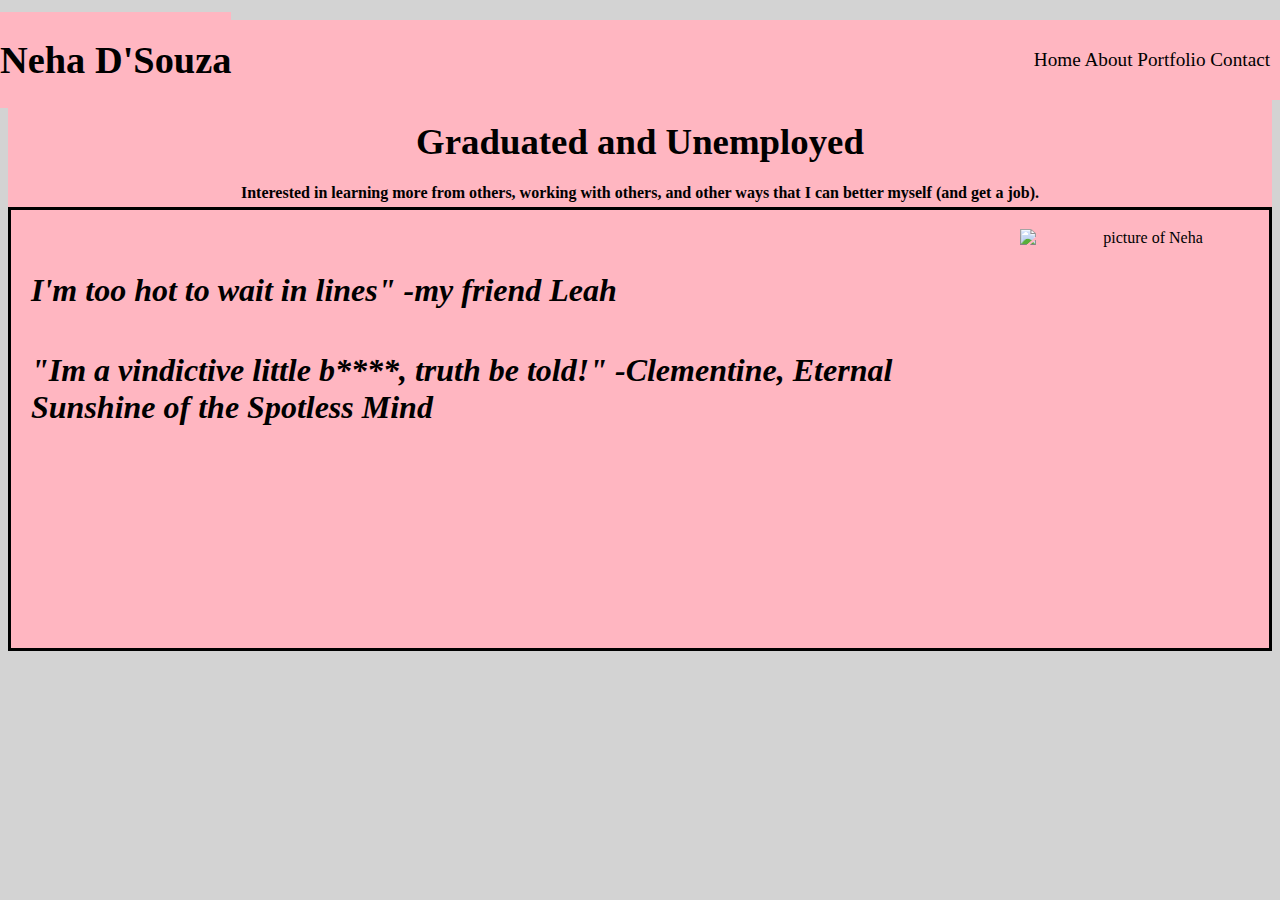
==== index.html @ cc8bde3f "inital commit with contact in header" ====
<!DOCTYPE html>
<html lang="en">
<head>
  <head> 
    <meta name="viewport" content="width=device-width, initial-scale=1.0"> 
  </head>
  <link rel="stylesheet" href="style.css"/>
  <script src="javascript.js"></script>
  <title>Home</title>
</head>
<body>
  <nav class="port-heading">
    <div>
      <h1 id="name">Neha D'Souza</h1>
    </div>
    <div class="heading">
        <a href="index.html">Home</a>
        <a href="about.html">About</a>
        <a href="portfolio.html">Portfolio</a>
        <a href="contact.html">Contact</a>

    </div>
  </nav>

<div class="intro">
    <h2> Graduated and Unemployed</h2>
    <h4>Interested in learning more from others, working with others, and other ways that I can better myself (and get a job).</h4>
  <img src="https://images.sidearmdev.com/resize?url=https%3a%2f%2fdxbhsrqyrr690.cloudfront.net%2fsidearm.nextgen.sites%2foxyathletics.com%2fimages%2f2023%2f8%2f17%2fneha_d_souza_wten_2022_23.jpg&width=300&type=jpeg" alt="picture of Neha" width="250" height="400" style="float:right;margin-right:2px" />
</div>


<div class="quotes">
    <h4>
      I'm too hot to wait in lines" -my friend Leah
    </h4>
    <h4>
      "Im a vindictive little b****, truth be told!" -Clementine, Eternal Sunshine of the Spotless Mind
    </h4>
</div>

 </body>
</html>
---- style.css ----
body{
  background-color:lightgray;
}
.heading{
background-color: lightpink;
text-decoration: none; 
padding:10px;
margin:0px;
font-family:'Times New Roman', Times, serif;
}
nav{
  text-decoration: none;
  font-size:1.2rem; 
}
.port-heading{
  position: fixed;
  left:0;
  right:0;
  align-items: center;
  color:black;
  height: 80px;
  /* padding: 10px; */
  display: flex;
  justify-content: space-between;
  background-color: lightpink;
  margin-top:0;
}
nav a{
  text-decoration: none;
  color:black;
}
nav a:hover {
  text-decoration: underline;
}


div{
  background-color: lightpink;
  font-family:'Times New Roman', Times, serif;
}
/* all of the above is used on all pages */

.intro{
  text-align: center;
}
.intro h2{
  font-size: 2.3rem;
  margin:20px;
  padding-top:100px
}
.intro h4{
  padding-bottom: 5px;
}
.quotes{
  border: solid; height:398px;
  margin-top: -22px;
  padding: 20px;
  font-size: 2rem;
  font-style: italic;
}
/* end of index.html styling  */
/* start of about styling */

#top-about{
  font-size:1.5rem;
  text-align: center;
  text-decoration: overline;
 font-style: oblique;
 padding-top:100px
}

.gym{
  display:flex;
  flex-direction: column;
  align-items: center;
  text-align: center;
  height:100vh;
  justify-content: center;
}

.gym h3{
  margin-bottom:50px;
  font-size: 2rem;
  text-decoration:underline;
  text-transform: uppercase;
}
.gym img{
  max-width: 100%;
  height:auto;
 
}

.tennis{
  display:flex;
  flex-direction: column;
  align-items: center;
  text-align: center;
  height:100vh;
  justify-content: center;
}

.tennis h3{

    margin-bottom:50px;
    font-size: 2rem;
    text-decoration:underline;
    text-transform: uppercase;
  
}



.tennis img{
  max-width: 100%;
  height:auto;
 
}

.tv{
  display:flex;
  flex-direction: column;
  align-items: center;
  text-align: center;
  height:100vh;
  justify-content: center;
}

.tv h3{
  margin-bottom:50px;
  font-size: 2rem;
  text-decoration:underline;
  text-transform: uppercase;
}
.tv img{
  max-width: 100%;
  height:auto;
}
/* end of about.html */

h2{
padding-top:20px;
}

.projects{
  display:flex;
  flex-direction: column;
  align-items: center;
  text-align: center;
  /* height:100vh; */
  justify-content: center;
}

.projects h2{

    margin-bottom:20px;
    font-size: 1.5rem;
    text-decoration:underline;
    text-transform: uppercase;
  
}

#port-header{
  padding-top:100px;
}

.projects img{
  max-width: 100%;
  height:auto;
}
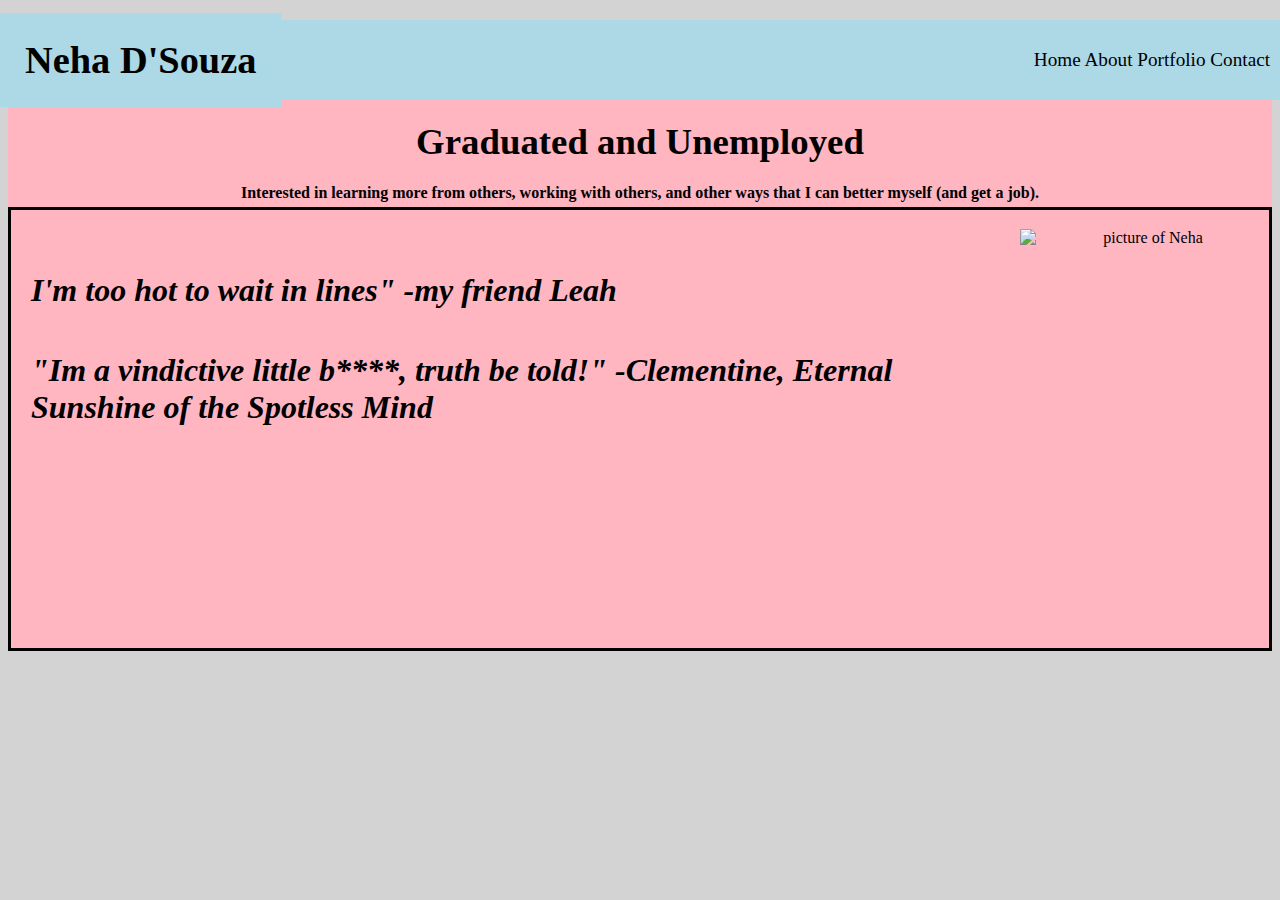
==== commit 654ee865: "updated header with different color" ====
--- a/index.html
+++ b/index.html
@@ -10,9 +10,7 @@
 </head>
 <body>
   <nav class="port-heading">
-    <div>
       <h1 id="name">Neha D'Souza</h1>
-    </div>
     <div class="heading">
         <a href="index.html">Home</a>
         <a href="about.html">About</a>
--- a/style.css
+++ b/style.css
@@ -2,9 +2,10 @@
 
 body{
   background-color:lightgray;
+ 
 }
 .heading{
-background-color: lightpink;
+background-color: lightblue;
 text-decoration: none; 
 padding:10px;
 margin:0px;
@@ -24,17 +25,24 @@
   /* padding: 10px; */
   display: flex;
   justify-content: space-between;
-  background-color: lightpink;
+  background-color: lightblue;
   margin-top:0;
 }
 nav a{
   text-decoration: none;
   color:black;
+  background-color: lightblue;
 }
 nav a:hover {
   text-decoration: underline;
 }
 
+#name{
+  background-color: lightblue;
+  padding:25px;
+
+
+}
 
 div{
   background-color: lightpink;
@@ -48,7 +56,7 @@
 .intro h2{
   font-size: 2.3rem;
   margin:20px;
-  padding-top:100px
+  padding-top:100px;
 }
 .intro h4{
   padding-bottom: 5px;
@@ -168,4 +176,65 @@
 .projects img{
   max-width: 100%;
   height:auto;
+}
+
+/* beginning of contact form and submission form */
+form{
+  display:flex;
+  /* use of flex */
+  flex-flow:column wrap;
+  justify-content: center;
+  row-gap: 10px;
+  align-items:flex-start;
+  background-color: lightpink;
+  padding:10px;
+  color:white !important;
+  color:black;
+  font-size: 1.2rem;
+  /* varying units */
+
+
+  }
+
+#contact-heading{
+text-align: center;
+background-color: lightpink;
+height:50px;
+margin:0;
+color:white !important;
+/* use of important (advanced selector) */
+
+
+}
+
+#email{
+  order: 2;
+}
+
+#name1{
+  order: 1;
+}
+
+.submit{
+  width: 50%;
+  height:200px;
+  margin-top:0%;
+  order: 4;
+  /* varying units */
+}
+
+#leaveme{
+  order: 3;
+  padding-top:5px;
+}
+
+#button{
+  order: 5;
+}
+/* dom ordering fort he order of the form (use of css rules) */
+
+#submission{
+  /* margin-top:100px; */
+  text-align: center;
+  justify-content: center;
 }